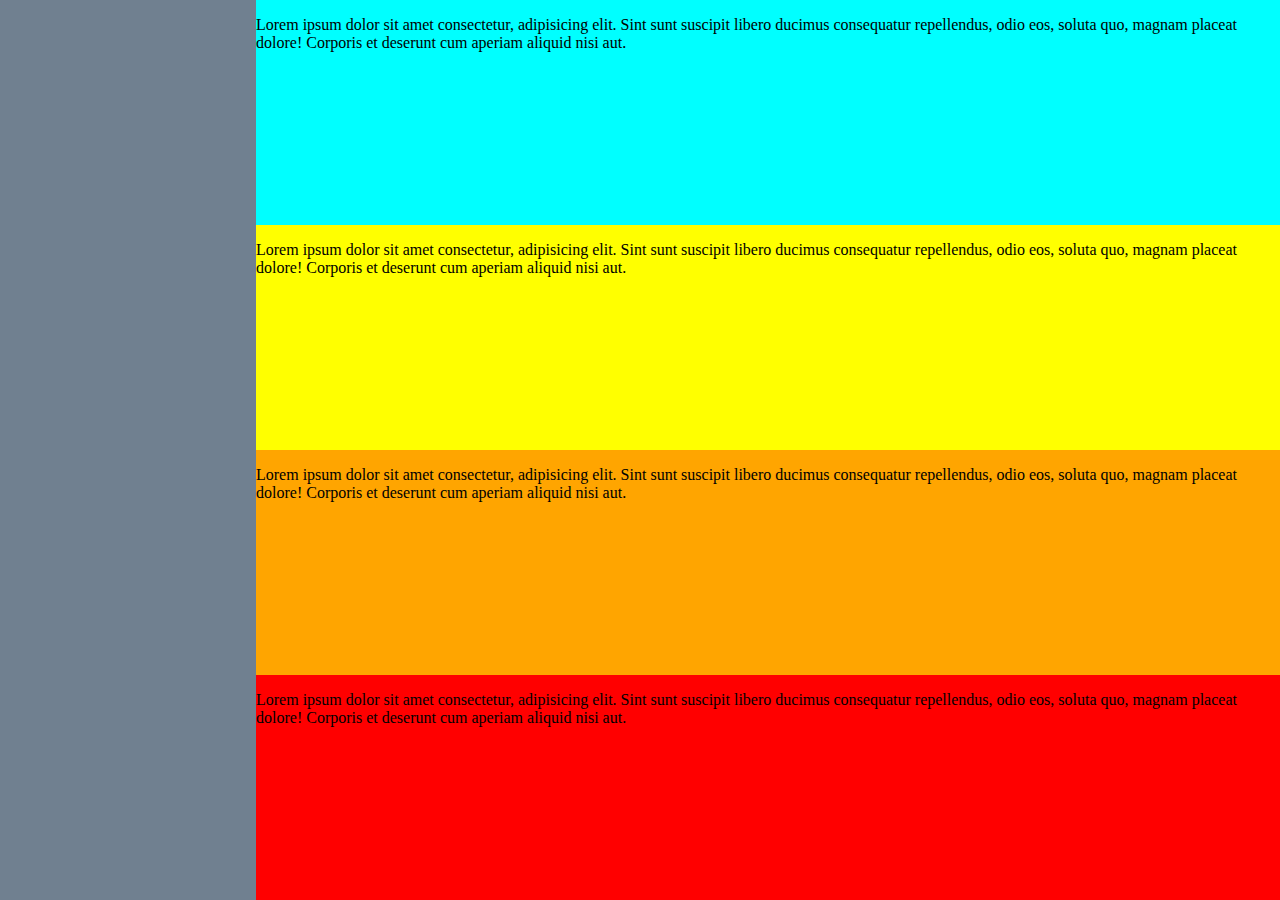
==== index.html @ f60fd71c "colores listos" ====
<!DOCTYPE html>
<html lang="en">
<head>
    <meta charset="UTF-8">
    <meta http-equiv="X-UA-Compatible" content="IE=edge">
    <meta name="viewport" content="width=device-width, initial-scale=1.0">
    <title>Inicio</title>
    <Style>

    
    html,body {
    height: 100%;
    padding: 0;
    margin: 0;
    }

    div.azul {
        float: right;
        width: 80%;
        height: 25%;

        background-color: cyan;
    }

    div.amarillo {
        float: right;
        width: 80%;
        height: 25%;

        background-color: yellow;
    }

    div.naranja {
        float: right;
        width: 80%;
        height: 25%;

        background-color: orange;
    }

    div.rojo {
        float: right;
        width: 80%;
        height: 25%;

        background-color: red;
    }
    
    div.lado{
        float: left;
        width: 20%;
        height: 100%;

        background-color:slategrey;
    }

    </Style>
</head>
<body>
    <div class="lado">
        <a href=""></a>

    </div>
    <div class="azul">
        <p>Lorem ipsum dolor 
            sit amet consectetur, 
            adipisicing elit. 
            Sint sunt suscipit 
            libero ducimus 
            consequatur 
            repellendus, odio eos, 
            soluta quo, magnam placeat dolore! 
            Corporis et deserunt cum aperiam 
            aliquid nisi aut.</p>
    </div>
    <div class="amarillo">
        <p>Lorem ipsum dolor 
            sit amet consectetur, 
            adipisicing elit. 
            Sint sunt suscipit 
            libero ducimus 
            consequatur 
            repellendus, odio eos, 
            soluta quo, magnam placeat dolore! 
            Corporis et deserunt cum aperiam 
            aliquid nisi aut.</p>
    </div>
    <div class="naranja">
        <p>Lorem ipsum dolor 
            sit amet consectetur, 
            adipisicing elit. 
            Sint sunt suscipit 
            libero ducimus 
            consequatur 
            repellendus, odio eos, 
            soluta quo, magnam placeat dolore! 
            Corporis et deserunt cum aperiam 
            aliquid nisi aut.</p>
    </div>
    <div class="rojo">
        <p>Lorem ipsum dolor 
            sit amet consectetur, 
            adipisicing elit. 
            Sint sunt suscipit 
            libero ducimus 
            consequatur 
            repellendus, odio eos, 
            soluta quo, magnam placeat dolore! 
            Corporis et deserunt cum aperiam 
            aliquid nisi aut.</p>
    </div>
</body>
</html>
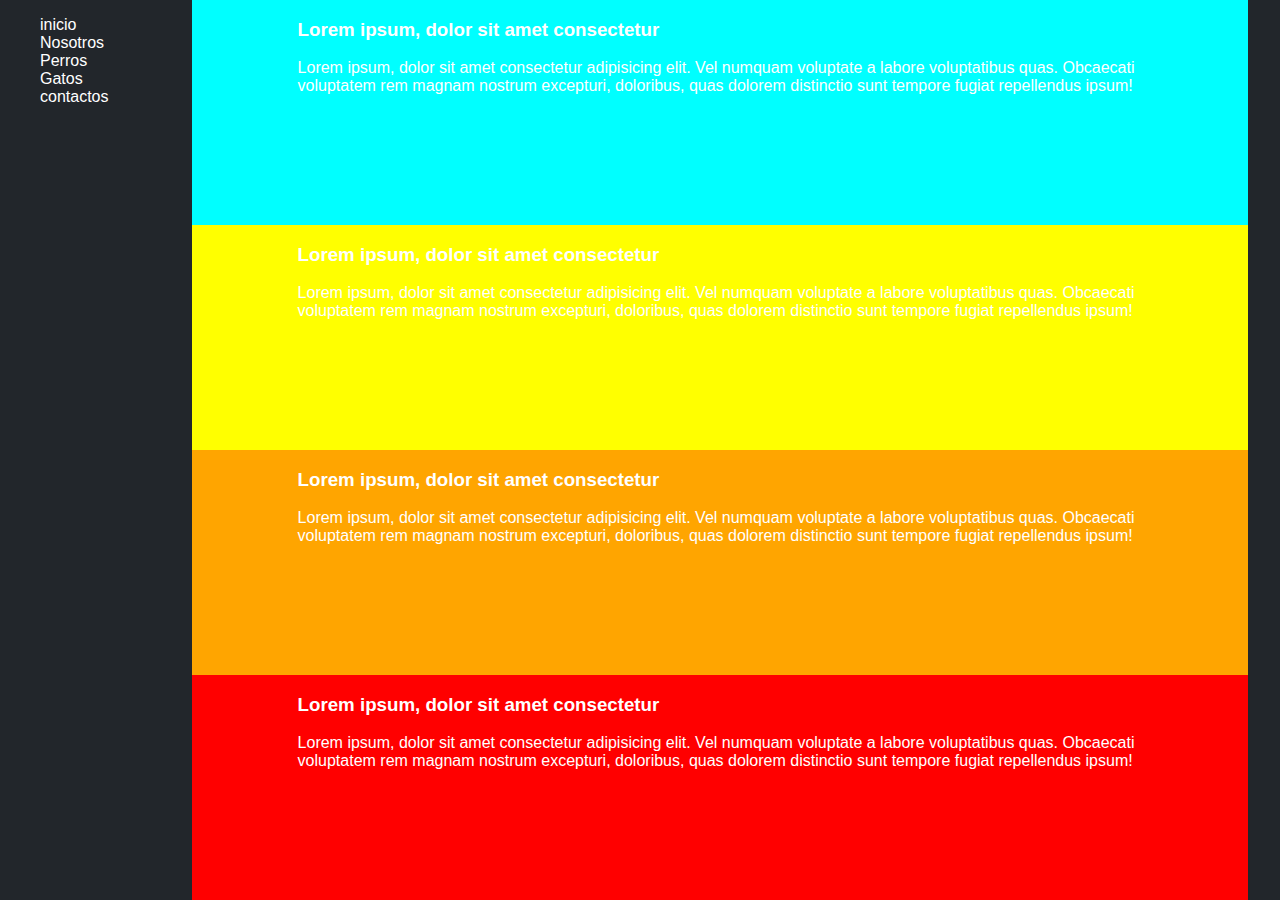
==== commit 732c5676: "estilo separado y index completo" ====
--- a/index.html
+++ b/index.html
@@ -5,109 +5,81 @@
     <meta http-equiv="X-UA-Compatible" content="IE=edge">
     <meta name="viewport" content="width=device-width, initial-scale=1.0">
     <title>Inicio</title>
-    <Style>
+    <link rel="stylesheet" href="estilo.css">
 
-    
-    html,body {
-    height: 100%;
-    padding: 0;
-    margin: 0;
-    }
-
-    div.azul {
-        float: right;
-        width: 80%;
-        height: 25%;
-
-        background-color: cyan;
-    }
-
-    div.amarillo {
-        float: right;
-        width: 80%;
-        height: 25%;
-
-        background-color: yellow;
-    }
-
-    div.naranja {
-        float: right;
-        width: 80%;
-        height: 25%;
-
-        background-color: orange;
-    }
-
-    div.rojo {
-        float: right;
-        width: 80%;
-        height: 25%;
-
-        background-color: red;
-    }
-    
-    div.lado{
-        float: left;
-        width: 20%;
-        height: 100%;
-
-        background-color:slategrey;
-    }
-
-    </Style>
 </head>
 <body>
-    <div class="lado">
-        <a href=""></a>
+    <div class="lado_menu">
+        <ul>
+            <li><a href="">inicio</a></li>
+            <li><a href="">Nosotros</a></li>
+            <li><a href="">Perros</a></li>
+            <li><a href="">Gatos</a></li>
+            <li><a href="">contactos</a></li>
+
+
+        </ul>
+        
 
     </div>
-    <div class="azul">
-        <p>Lorem ipsum dolor 
-            sit amet consectetur, 
-            adipisicing elit. 
-            Sint sunt suscipit 
-            libero ducimus 
-            consequatur 
-            repellendus, odio eos, 
-            soluta quo, magnam placeat dolore! 
-            Corporis et deserunt cum aperiam 
-            aliquid nisi aut.</p>
+
+    <div class="lado_conchito">
+        <a href=""></a>
     </div>
-    <div class="amarillo">
-        <p>Lorem ipsum dolor 
-            sit amet consectetur, 
-            adipisicing elit. 
-            Sint sunt suscipit 
-            libero ducimus 
-            consequatur 
-            repellendus, odio eos, 
-            soluta quo, magnam placeat dolore! 
-            Corporis et deserunt cum aperiam 
-            aliquid nisi aut.</p>
+
+ 
+    <div class="colorido" style="background-color: cyan;">
+        <div class="bloque_texto">
+            <h3>
+                Lorem ipsum, dolor sit amet consectetur
+            </h3>
+            
+            <p>
+                Lorem ipsum, dolor sit amet consectetur adipisicing elit. Vel numquam voluptate a labore voluptatibus quas. Obcaecati voluptatem rem magnam nostrum excepturi, doloribus, quas dolorem distinctio sunt tempore fugiat repellendus ipsum!
+            </p>
+
+        </div>
+        
+        
     </div>
-    <div class="naranja">
-        <p>Lorem ipsum dolor 
-            sit amet consectetur, 
-            adipisicing elit. 
-            Sint sunt suscipit 
-            libero ducimus 
-            consequatur 
-            repellendus, odio eos, 
-            soluta quo, magnam placeat dolore! 
-            Corporis et deserunt cum aperiam 
-            aliquid nisi aut.</p>
+    <div class="colorido" style="background-color: yellow;">
+        <div class="bloque_texto">
+            <h3>
+                Lorem ipsum, dolor sit amet consectetur
+            </h3>
+            
+            <p>
+                Lorem ipsum, dolor sit amet consectetur adipisicing elit. Vel numquam voluptate a labore voluptatibus quas. Obcaecati voluptatem rem magnam nostrum excepturi, doloribus, quas dolorem distinctio sunt tempore fugiat repellendus ipsum!
+            </p>
+
+        </div>
+        
     </div>
-    <div class="rojo">
-        <p>Lorem ipsum dolor 
-            sit amet consectetur, 
-            adipisicing elit. 
-            Sint sunt suscipit 
-            libero ducimus 
-            consequatur 
-            repellendus, odio eos, 
-            soluta quo, magnam placeat dolore! 
-            Corporis et deserunt cum aperiam 
-            aliquid nisi aut.</p>
+    <div class="colorido" style="background-color: orange;">
+        <div class="bloque_texto">
+            <h3>
+                Lorem ipsum, dolor sit amet consectetur
+            </h3>
+            
+            <p>
+                Lorem ipsum, dolor sit amet consectetur adipisicing elit. Vel numquam voluptate a labore voluptatibus quas. Obcaecati voluptatem rem magnam nostrum excepturi, doloribus, quas dolorem distinctio sunt tempore fugiat repellendus ipsum!
+            </p>
+
+        </div>
+        
+    </div>
+    <div class="colorido" style="background-color: red;">
+        <div class="bloque_texto">
+            <h3>
+                Lorem ipsum, dolor sit amet consectetur
+            </h3>
+            
+            <p>
+                Lorem ipsum, dolor sit amet consectetur adipisicing elit. Vel numquam voluptate a labore voluptatibus quas. Obcaecati voluptatem rem magnam nostrum excepturi, doloribus, quas dolorem distinctio sunt tempore fugiat repellendus ipsum!
+            </p>
+
+        </div>
+        
     </div>
 </body>
 </html>--- a/estilo.css
+++ b/estilo.css
@@ -0,0 +1,55 @@
+ 
+    html,body {
+        height: 100%;
+        padding: 0;
+        margin: 0;
+        overflow: auto;
+        
+        }
+    
+        div.colorido {
+    
+            margin-right: 0px;
+            float: right;
+            width: 82.5%;
+            height: 25%;
+        }
+    
+        
+        div.lado_menu{
+            float: left;
+            width: 15%;
+            height: 100%;
+    
+            background-color:rgb(34, 38, 43);
+        }
+    
+        div.lado_conchito{
+            float: right;
+            width: 2.5%;
+            height: 100%;
+    
+            background-color:rgb(34, 38, 43);
+        }
+        a{
+            text-decoration: none;
+            color: white;
+            font-family: -apple-system, BlinkMacSystemFont, 'Segoe UI', Roboto, Oxygen, Ubuntu, Cantarell, 'Open Sans', 'Helvetica Neue', sans-serif;
+        }
+        a:hover{
+            color: rgb(128, 128, 128);
+        }
+        ul{
+            list-style-type: none;
+        }
+    
+    
+        div.bloque_texto{
+            width: 80%; /* Can be in percentage also. */
+            height: auto;
+            margin: 0 auto;
+            color: white;
+            font-family: -apple-system, BlinkMacSystemFont, 'Segoe UI', Roboto, Oxygen, Ubuntu, Cantarell, 'Open Sans', 'Helvetica Neue', sans-serif;
+    
+            position: relative;
+        }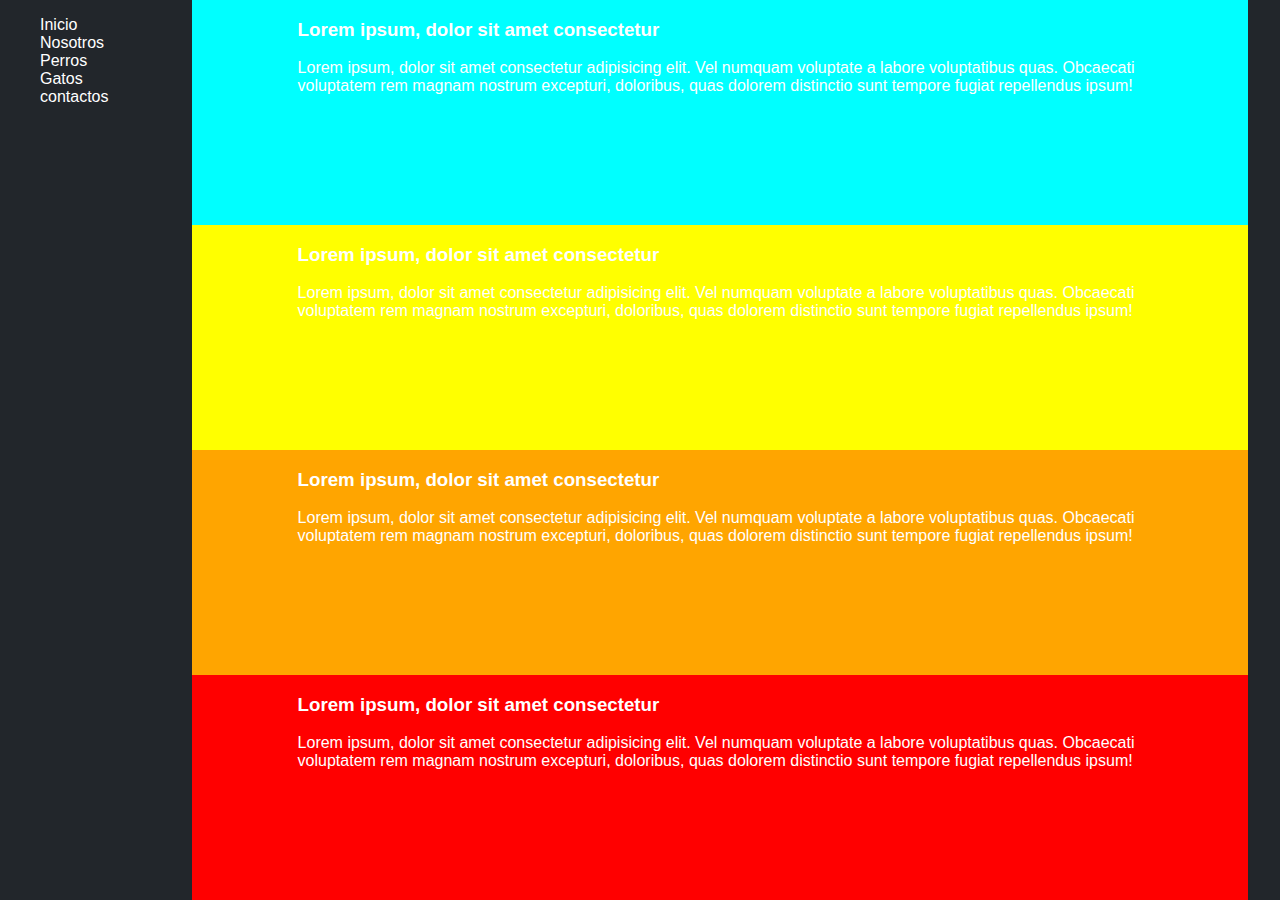
==== commit eee300f1: "mayus en un de la lista" ====
--- a/index.html
+++ b/index.html
@@ -11,7 +11,7 @@
 <body>
     <div class="lado_menu">
         <ul>
-            <li><a href="">inicio</a></li>
+            <li><a href="">Inicio</a></li>
             <li><a href="">Nosotros</a></li>
             <li><a href="">Perros</a></li>
             <li><a href="">Gatos</a></li>
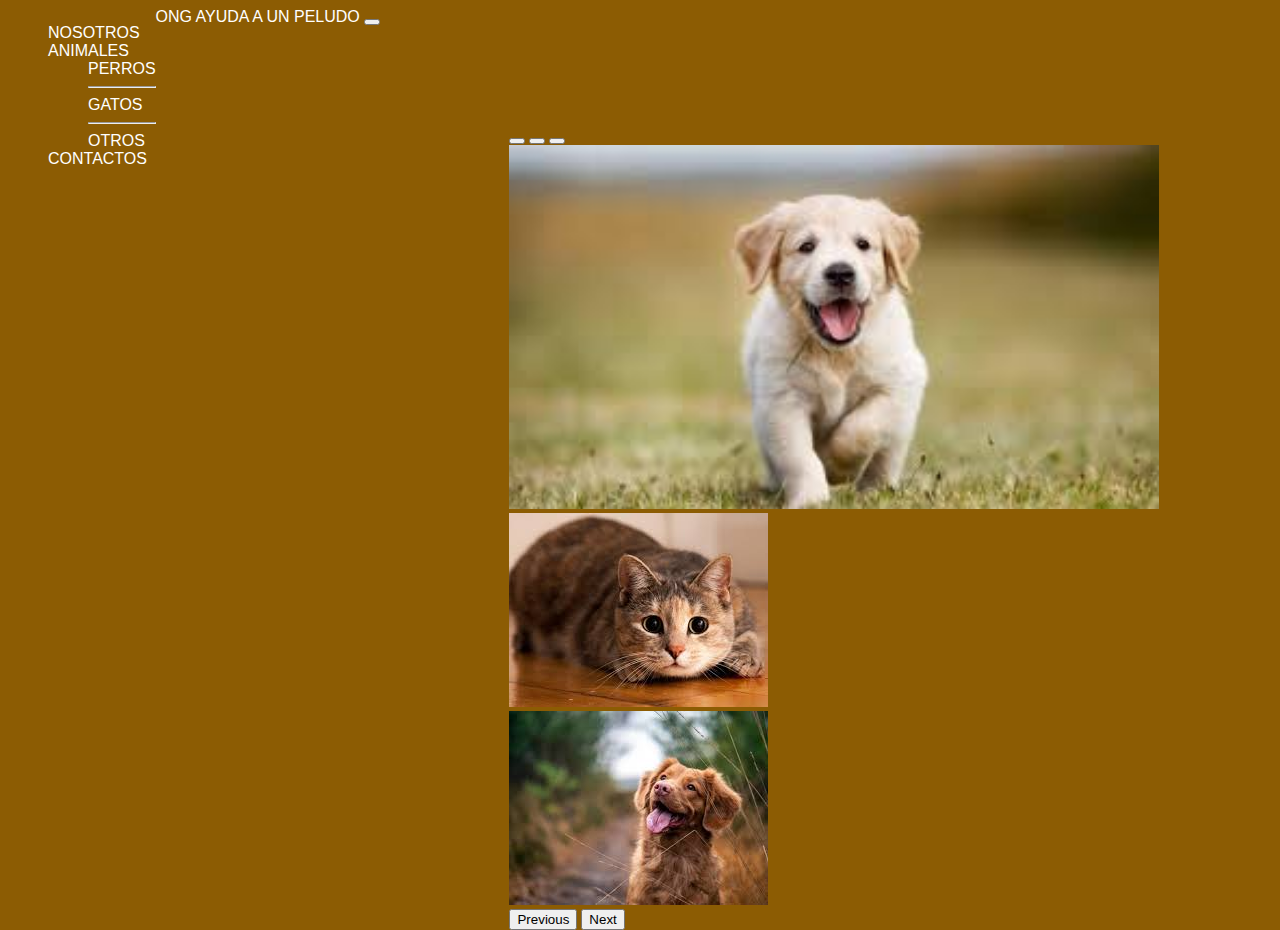
==== commit 281f5f95: "avance 31-03" ====
--- a/index.html
+++ b/index.html
@@ -5,81 +5,73 @@
     <meta http-equiv="X-UA-Compatible" content="IE=edge">
     <meta name="viewport" content="width=device-width, initial-scale=1.0">
     <title>Inicio</title>
+    <link href="https://cdn.jsdelivr.net/npm/bootstrap@5.0.0-beta3/dist/css/bootstrap.min.css" rel="stylesheet" integrity="sha384-eOJMYsd53ii+scO/bJGFsiCZc+5NDVN2yr8+0RDqr0Ql0h+rP48ckxlpbzKgwra6" crossorigin="anonymous">
     <link rel="stylesheet" href="estilo.css">
 
 </head>
-<body>
-    <div class="lado_menu">
-        <ul>
-            <li><a href="">Inicio</a></li>
-            <li><a href="">Nosotros</a></li>
-            <li><a href="">Perros</a></li>
-            <li><a href="">Gatos</a></li>
-            <li><a href="">contactos</a></li>
-
-
-        </ul>
-        
-
-    </div>
-
-    <div class="lado_conchito">
-        <a href=""></a>
-    </div>
-
- 
-    <div class="colorido" style="background-color: cyan;">
-        <div class="bloque_texto">
-            <h3>
-                Lorem ipsum, dolor sit amet consectetur
-            </h3>
-            
-            <p>
-                Lorem ipsum, dolor sit amet consectetur adipisicing elit. Vel numquam voluptate a labore voluptatibus quas. Obcaecati voluptatem rem magnam nostrum excepturi, doloribus, quas dolorem distinctio sunt tempore fugiat repellendus ipsum!
-            </p>
-
+    <nav class="navbar navbar-expand-lg navbar-light bg-light">
+        <div class="container-fluid">
+            <a class="navbar-brand" href="#">ONG AYUDA A UN PELUDO</a>
+            <button class="navbar-toggler" type="button" data-bs-toggle="collapse" data-bs-target="#navbarSupportedContent" aria-controls="navbarSupportedContent" aria-expanded="false" aria-label="Toggle navigation">
+            <span class="navbar-toggler-icon"></span>
+            </button>
+            <div class="lado_menu">     
+                <div class="collapse navbar-collapse" id="navbarSupportedContent">
+                    <ul class="navbar-nav me-auto mb-2 mb-lg-0">
+                    <li class="nav-item">
+                        <a class="nav-link active" aria-current="page" href="#">NOSOTROS</a>
+                    </li>
+                    <li class="nav-item dropdown">
+                        <a class="nav-link dropdown-toggle" href="#" id="navbarDropdown" role="button" data-bs-toggle="dropdown" aria-expanded="false">
+                        ANIMALES
+                        </a>
+                        <ul class="dropdown-menu" aria-labelledby="navbarDropdown">
+                        <li><a class="dropdown-item" href="#">PERROS</a></li>
+                        <li><hr class="dropdown-divider"></li>
+                        <li><a class="dropdown-item" href="#">GATOS</a></li>
+                        <li><hr class="dropdown-divider"></li>
+                        <li><a class="dropdown-item" href="#">OTROS</a></li>
+                        </ul>
+                    </li>
+                    <li class="nav-item">
+                        <a class="nav-link"  href="#">CONTACTOS</a>
+                    </li>
+                    </ul>
+                </div>
+            </div> 
         </div>
-        
-        
-    </div>
-    <div class="colorido" style="background-color: yellow;">
-        <div class="bloque_texto">
-            <h3>
-                Lorem ipsum, dolor sit amet consectetur
-            </h3>
-            
-            <p>
-                Lorem ipsum, dolor sit amet consectetur adipisicing elit. Vel numquam voluptate a labore voluptatibus quas. Obcaecati voluptatem rem magnam nostrum excepturi, doloribus, quas dolorem distinctio sunt tempore fugiat repellendus ipsum!
-            </p>
-
+    </nav>
+<body style=background-color:#8C5C03>
+    <div class="bloque"> 
+        <div class="carrusel"> 
+            <div id="carouselExampleIndicators" class="carousel slide" data-bs-ride="carousel">
+                <div class="carousel-indicators">
+                <button type="button" data-bs-target="#carouselExampleIndicators" data-bs-slide-to="0" class="active" aria-current="true" aria-label="Slide 1"></button>
+                <button type="button" data-bs-target="#carouselExampleIndicators" data-bs-slide-to="1" aria-label="Slide 2"></button>
+                <button type="button" data-bs-target="#carouselExampleIndicators" data-bs-slide-to="2" aria-label="Slide 3"></button>
+                </div>
+                <div class="carousel-inner">
+                <div class="carousel-item active">
+                    <img src="./imagenes/perro1.jpg" class="d-block w-100" alt="Perro1" height="364">
+                </div>
+                <div class="carousel-item">
+                    <img src="./imagenes/gat1.jpg" class="d-block w-100" alt="Gato1">
+                </div>
+                <div class="carousel-item">
+                    <img src="./imagenes/perro2.jpg" class="d-block w-100" alt="Perro2">
+                </div>
+                </div>
+                <button class="carousel-control-prev" type="button" data-bs-target="#carouselExampleIndicators" data-bs-slide="prev">
+                <span class="carousel-control-prev-icon" aria-hidden="true"></span>
+                <span class="visually-hidden">Previous</span>
+                </button>
+                <button class="carousel-control-next" type="button" data-bs-target="#carouselExampleIndicators" data-bs-slide="next">
+                <span class="carousel-control-next-icon" aria-hidden="true"></span>
+                <span class="visually-hidden">Next</span>
+                </button>
+            </div>
         </div>
-        
-    </div>
-    <div class="colorido" style="background-color: orange;">
-        <div class="bloque_texto">
-            <h3>
-                Lorem ipsum, dolor sit amet consectetur
-            </h3>
-            
-            <p>
-                Lorem ipsum, dolor sit amet consectetur adipisicing elit. Vel numquam voluptate a labore voluptatibus quas. Obcaecati voluptatem rem magnam nostrum excepturi, doloribus, quas dolorem distinctio sunt tempore fugiat repellendus ipsum!
-            </p>
-
-        </div>
-        
-    </div>
-    <div class="colorido" style="background-color: red;">
-        <div class="bloque_texto">
-            <h3>
-                Lorem ipsum, dolor sit amet consectetur
-            </h3>
-            
-            <p>
-                Lorem ipsum, dolor sit amet consectetur adipisicing elit. Vel numquam voluptate a labore voluptatibus quas. Obcaecati voluptatem rem magnam nostrum excepturi, doloribus, quas dolorem distinctio sunt tempore fugiat repellendus ipsum!
-            </p>
-
-        </div>
-        
-    </div>
+    </div> 
+    <script src="https://cdn.jsdelivr.net/npm/bootstrap@5.0.0-beta3/dist/js/bootstrap.bundle.min.js" integrity="sha384-JEW9xMcG8R+pH31jmWH6WWP0WintQrMb4s7ZOdauHnUtxwoG2vI5DkLtS3qm9Ekf" crossorigin="anonymous"></script>
 </body>
 </html>--- a/estilo.css
+++ b/estilo.css
@@ -1,35 +1,21 @@
- 
-    html,body {
-        height: 100%;
-        padding: 0;
-        margin: 0;
-        overflow: auto;
-        
-        }
-    
-        div.colorido {
-    
-            margin-right: 0px;
-            float: right;
-            width: 82.5%;
-            height: 25%;
+        div.carrusel {
+            margin-left: 28%;
+            margin-top: 8%;
+            float: left;
+            width: 35.5%;
+            height: 100%;
         }
     
         
         div.lado_menu{
             float: left;
-            width: 15%;
+        }
+    
+        div.bloque{
+            width: 100%;
             height: 100%;
     
-            background-color:rgb(34, 38, 43);
-        }
-    
-        div.lado_conchito{
-            float: right;
-            width: 2.5%;
-            height: 100%;
-    
-            background-color:rgb(34, 38, 43);
+            background-color:#F2C438;
         }
         a{
             text-decoration: none;
